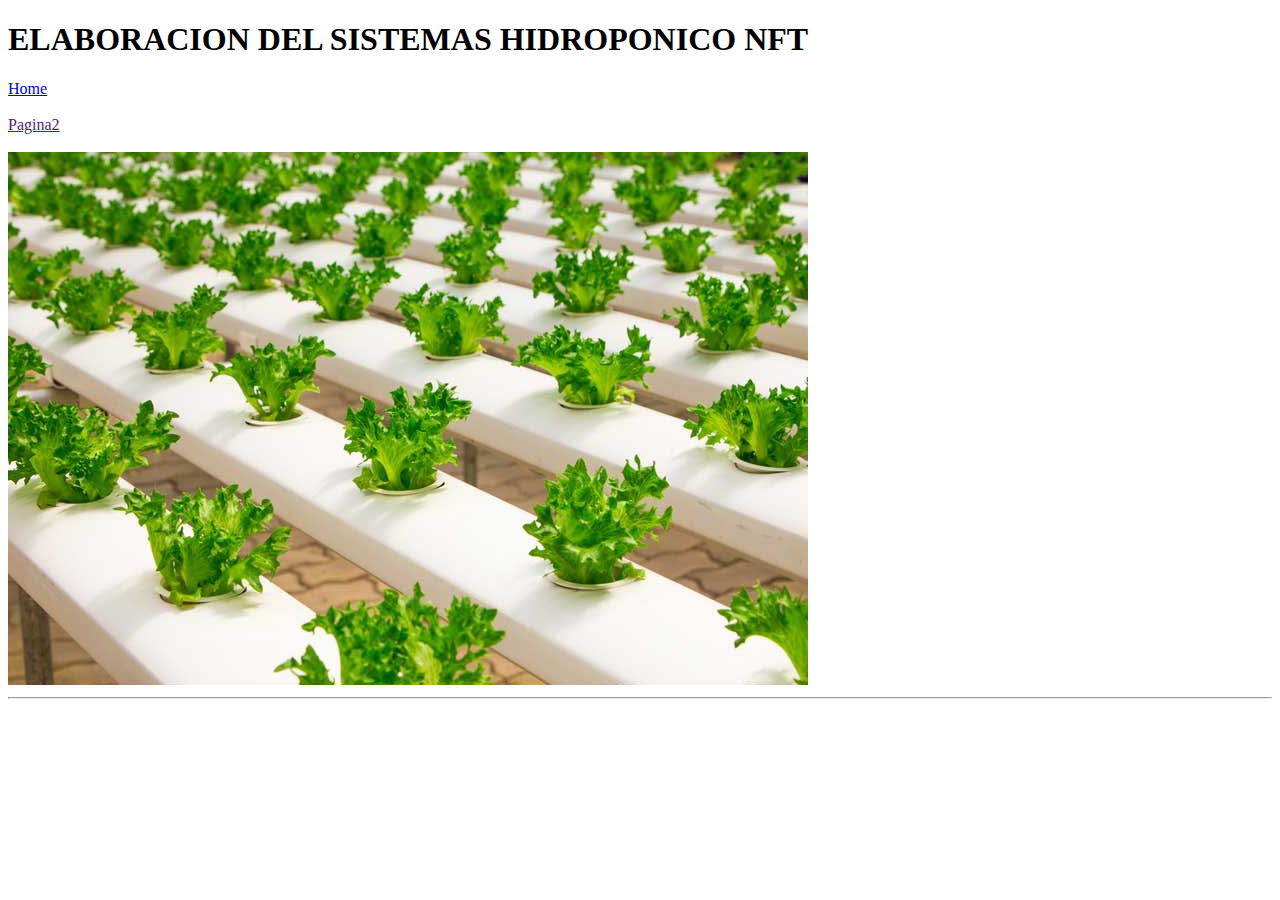
==== pagina1.html @ fc7ca7b1 "grabo modificaciones de titulo" ====
<!DOCTYPE html>
<html lang="en">

<head>
    <meta charset="UTF-8">
    <meta name="viewport" content="width=device-width, initial-scale=1.0">
    <title>Document</title>
    <link rel="stylesheet" href="estilopagina1.css">
</head>


<body>
    
    <header>

        <h1>ELABORACION DEL SISTEMAS HIDROPONICO NFT</h1>
        
        
        <a href="index.html">Home</a>
        <br>
        <br>
        <a href="">Pagina2</a>
        <br>
        <br>
        <img src="Imagenes/imghidropicos2.jpg" alt="imghidropicos2">


    </header>
    <hr>

    <main>

        <section>

            <h2></h2>







        </section>


    </main>


    <footer>



    </footer>




</body>














</html>
---- estilopagina1.css ----
/*h1 { font-weight: bold; }

h2 { font-weight: normal;}
h4 { font-weight: normal;}


a {

    font-size: 1.2em;
    
}

.imagenes {
    
    background-image: url(imagenes/imghidropicos3.jpg);
    background-image: image(imagen3);
    background-size: cover;
    background-attachment: fixed;
    width: 1330px;
    height: 590px;

}

p{ 
    
    font-size: 1.2em;

}

footer {

background-color: grey;
text-align: center;
color: white;

}*/
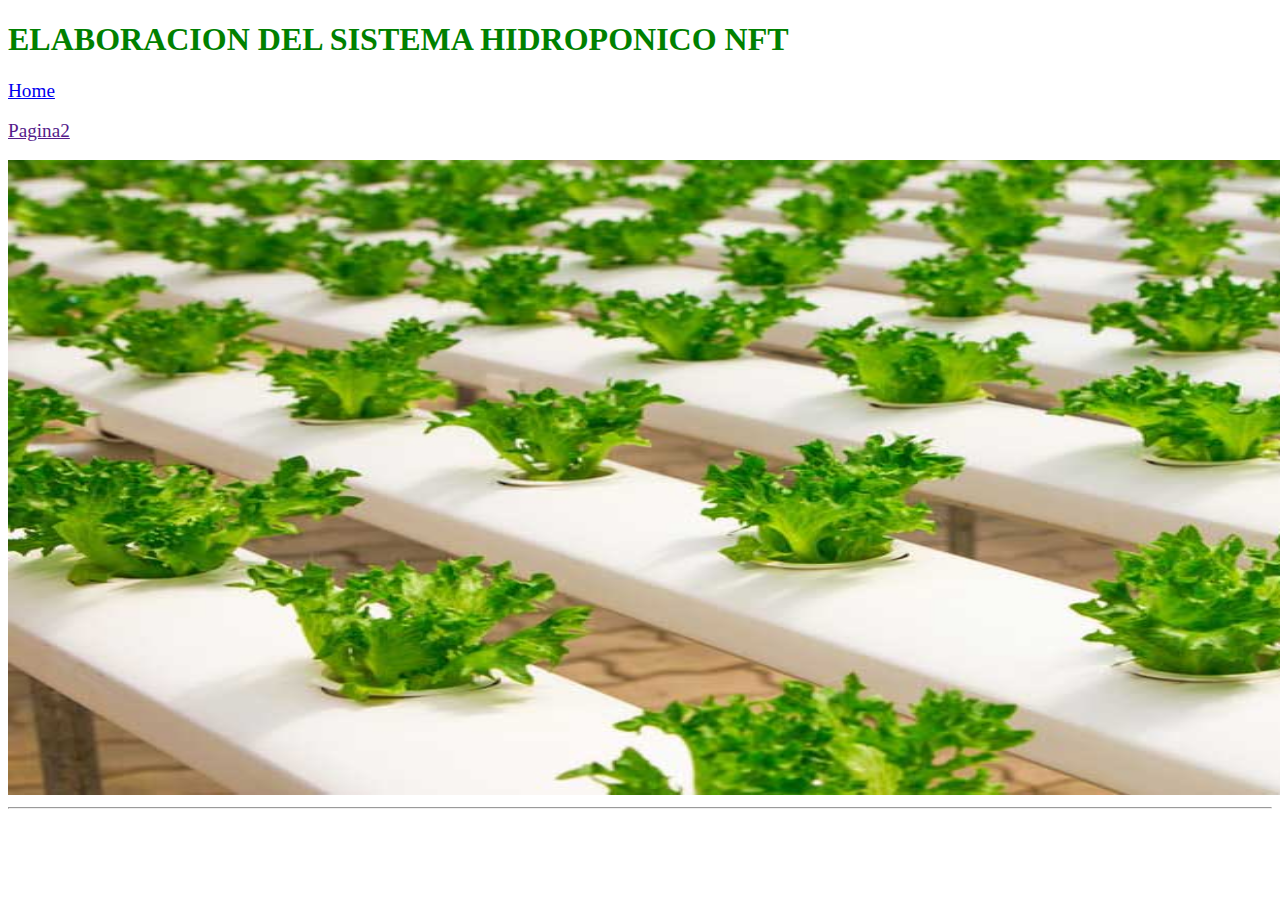
==== commit 6e95f130: "organice la imagen con sus dimensiones y el color del titulo fde la pagina1" ====
--- a/pagina1.html
+++ b/pagina1.html
@@ -4,7 +4,7 @@
 <head>
     <meta charset="UTF-8">
     <meta name="viewport" content="width=device-width, initial-scale=1.0">
-    <title>Document</title>
+    <title>proyectoIntroduccion1/Pagina1</title>
     <link rel="stylesheet" href="estilopagina1.css">
 </head>
 
@@ -13,7 +13,7 @@
     
     <header>
 
-        <h1>ELABORACION DEL SISTEMAS HIDROPONICO NFT</h1>
+        <h1>ELABORACION DEL SISTEMA HIDROPONICO NFT</h1>
         
         
         <a href="index.html">Home</a>
@@ -22,7 +22,7 @@
         <a href="">Pagina2</a>
         <br>
         <br>
-        <img src="Imagenes/imghidropicos2.jpg" alt="imghidropicos2">
+        <img class= "imagenes" src="Imagenes/imghidropicos2.jpg" alt="imghidropicos2">
 
 
     </header>
--- a/estilopagina1.css
+++ b/estilopagina1.css
@@ -1,7 +1,10 @@
-/*h1 { font-weight: bold; }
+h1 { 
+    font-weight: bold; 
+    color: green;
+}
 
-h2 { font-weight: normal;}
-h4 { font-weight: normal;}
+/*h2 { font-weight: normal;}
+h4 { font-weight: normal;}*/
 
 
 a {
@@ -16,12 +19,12 @@
     background-image: image(imagen3);
     background-size: cover;
     background-attachment: fixed;
-    width: 1330px;
-    height: 590px;
+    width: 1650px;
+    height: 635px;
 
 }
 
-p{ 
+/*p{ 
     
     font-size: 1.2em;
 
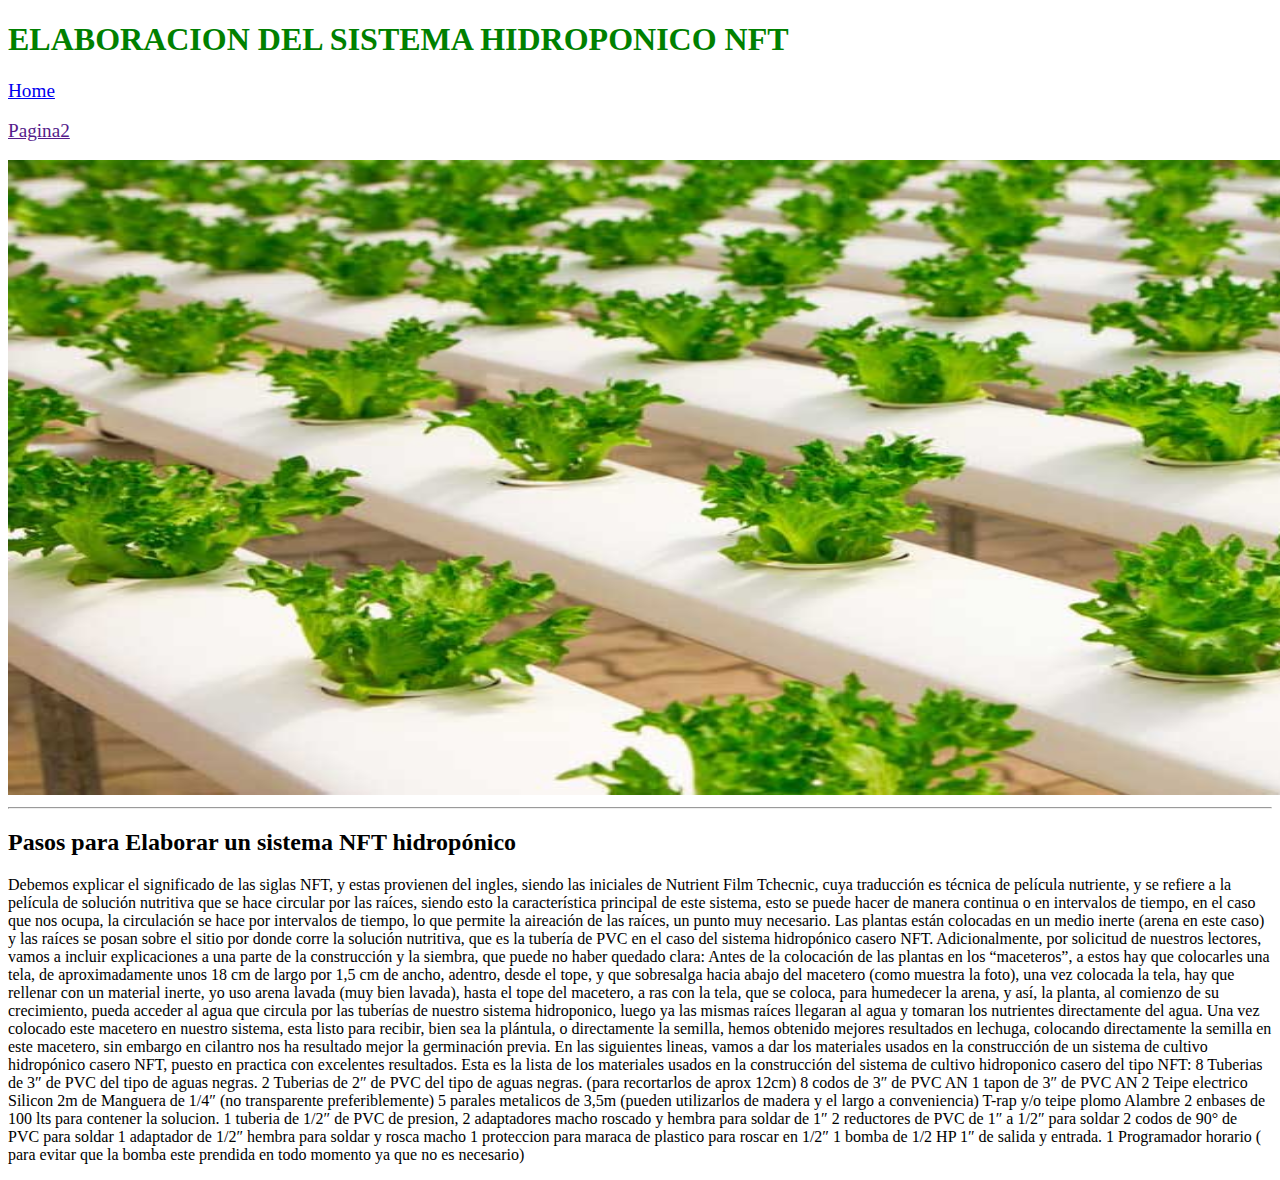
==== commit 7e26bf5f: "ingreso el contenido de texto de la pagina1" ====
--- a/pagina1.html
+++ b/pagina1.html
@@ -32,7 +32,45 @@
 
         <section>
 
-            <h2></h2>
+            <h2>Pasos para Elaborar un sistema NFT hidropónico</h2>
+
+            <p>
+                Debemos explicar el significado de las siglas NFT, y estas provienen del ingles, siendo las iniciales de  Nutrient Film Tchecnic, cuya traducción es técnica de película nutriente, y se refiere a la película de solución nutritiva que se hace circular por las raíces, siendo esto la característica principal de este sistema,  esto se puede hacer de manera continua o en intervalos de tiempo, en el caso que nos ocupa, la circulación se hace por intervalos de tiempo, lo que permite la aireación de las raíces, un punto muy necesario.
+
+                Las plantas están colocadas en un medio inerte (arena en este caso) y las raíces se posan sobre el sitio por donde corre la solución nutritiva, que es la tubería de PVC en el caso del sistema hidropónico casero NFT.
+
+                Adicionalmente, por solicitud de nuestros lectores, vamos a incluir explicaciones a una parte de la construcción y la siembra, que puede no haber quedado clara:
+
+                Antes de la colocación de las plantas en los “maceteros”, a estos hay que colocarles una tela, de aproximadamente unos 18 cm de largo por 1,5 cm de ancho, adentro, desde el tope, y que sobresalga hacia abajo del macetero  (como muestra la foto), una vez colocada la tela, hay que rellenar con un material inerte, yo uso arena lavada (muy bien lavada), hasta el tope del macetero, a ras con la tela, que se coloca, para humedecer la arena, y así, la planta, al comienzo de su crecimiento, pueda acceder al agua que circula por las tuberías de nuestro sistema hidroponico, luego ya las mismas raíces llegaran al agua y tomaran los nutrientes directamente del agua.
+
+                Una vez colocado este macetero en nuestro sistema, esta listo para recibir, bien sea la plántula, o directamente la semilla, hemos obtenido mejores resultados en lechuga, colocando directamente la semilla en este macetero, sin embargo en cilantro nos ha resultado mejor la germinación previa.
+
+                En las siguientes lineas, vamos a dar los materiales usados en la construcción de un sistema de cultivo hidropónico casero NFT, puesto en practica con excelentes resultados.
+
+                Esta es la lista de los materiales usados en la construcción del sistema de cultivo hidroponico casero del tipo NFT:
+
+                8 Tuberias de 3″ de PVC del tipo de aguas negras.
+                2 Tuberias de 2″ de PVC del tipo de aguas negras. (para recortarlos de aprox 12cm)
+                8 codos de 3″ de PVC AN
+                1 tapon de 3″ de PVC AN
+                2 Teipe electrico
+                Silicon
+                2m de Manguera de 1/4″ (no transparente preferiblemente)
+                5 parales metalicos de 3,5m (pueden utilizarlos de madera y el largo a conveniencia)
+                T-rap y/o teipe plomo
+                Alambre
+                2 enbases de 100 lts para contener la solucion.
+                1 tuberia de 1/2″ de PVC de presion,
+                2 adaptadores macho roscado y hembra para soldar de 1″
+                2 reductores de PVC de 1″ a 1/2″ para soldar
+                2 codos de 90° de PVC para soldar
+                1 adaptador de 1/2″ hembra para soldar y rosca macho
+                1 proteccion para maraca de plastico para roscar en 1/2″
+                1 bomba de 1/2 HP 1″ de salida y entrada.
+                1 Programador horario ( para evitar que la bomba este prendida en todo momento ya que no es necesario)
+            
+
+            </p>
 
 
 
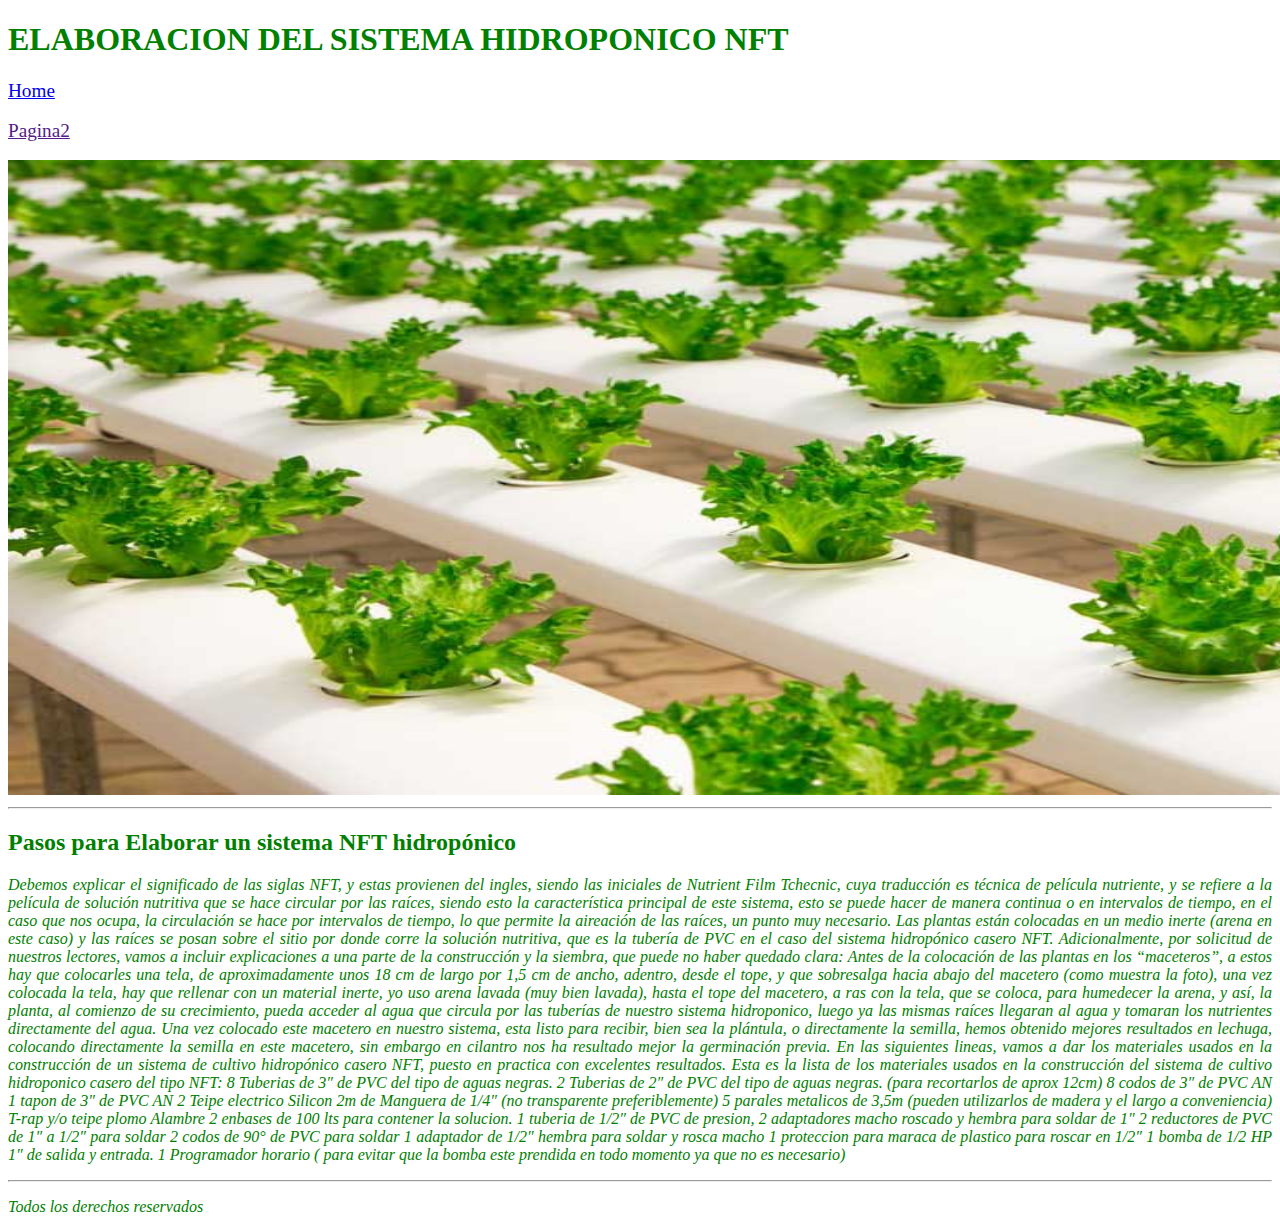
==== commit 1b6a7b5c: "cambio los estilos del texto y defino el footer" ====
--- a/pagina1.html
+++ b/pagina1.html
@@ -69,23 +69,17 @@
                 1 bomba de 1/2 HP 1″ de salida y entrada.
                 1 Programador horario ( para evitar que la bomba este prendida en todo momento ya que no es necesario)
             
-
             </p>
-
-
-
-
-
-
-
+            
         </section>
 
-
     </main>
+    <hr>
 
 
     <footer>
 
+        <p>Todos los derechos reservados</p>
 
 
     </footer>
--- a/estilopagina1.css
+++ b/estilopagina1.css
@@ -3,9 +3,10 @@
     color: green;
 }
 
-/*h2 { font-weight: normal;}
-h4 { font-weight: normal;}*/
-
+h2 { 
+    font-weight: bold;
+    color: green;
+}
 
 a {
 
@@ -24,13 +25,17 @@
 
 }
 
-/*p{ 
+p{ 
     
-    font-size: 1.2em;
+    color: green;
+    font-style: italic;
+    text-align: justify;
+    font-family: "Trebuchet MS";
+    font-weight: normal;
 
 }
 
-footer {
+/*footer {
 
 background-color: grey;
 text-align: center;
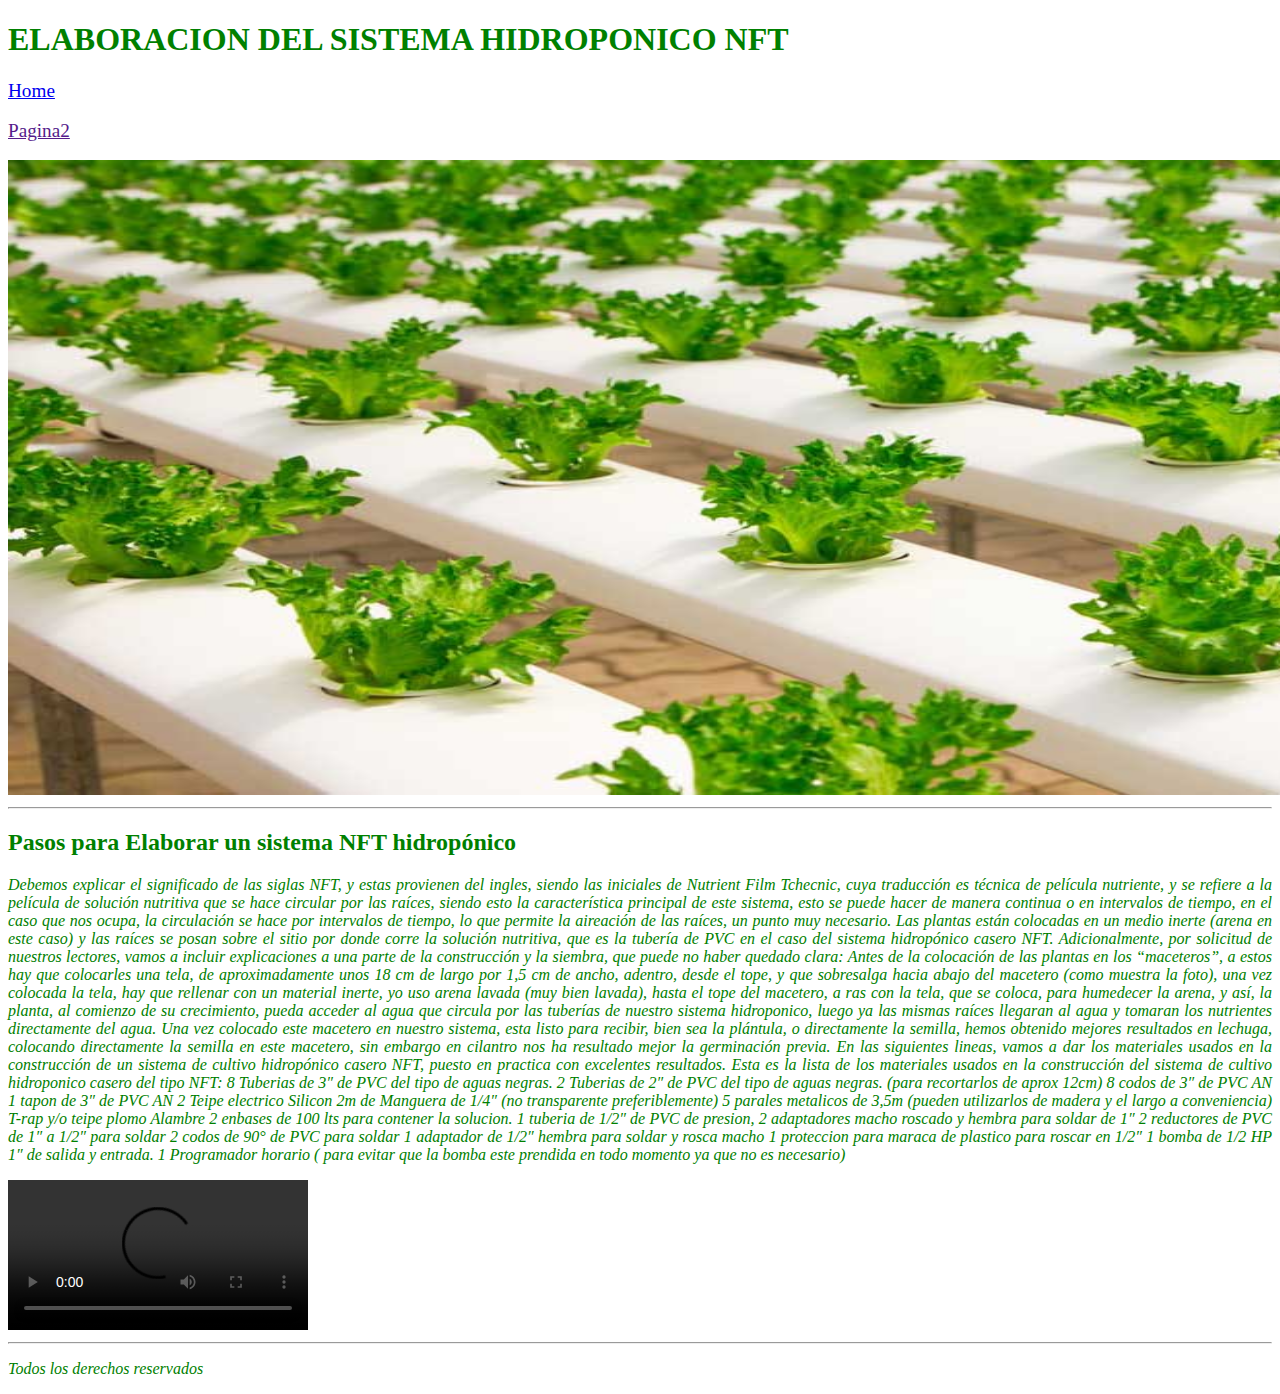
==== commit 88c51133: "ingreso el video relacionado en la pagina1" ====
--- a/pagina1.html
+++ b/pagina1.html
@@ -70,6 +70,8 @@
                 1 Programador horario ( para evitar que la bomba este prendida en todo momento ya que no es necesario)
             
             </p>
+
+            <video src="video/videohidroponico1.mp4" controls="controls">videohidroponico1</video>
             
         </section>
 
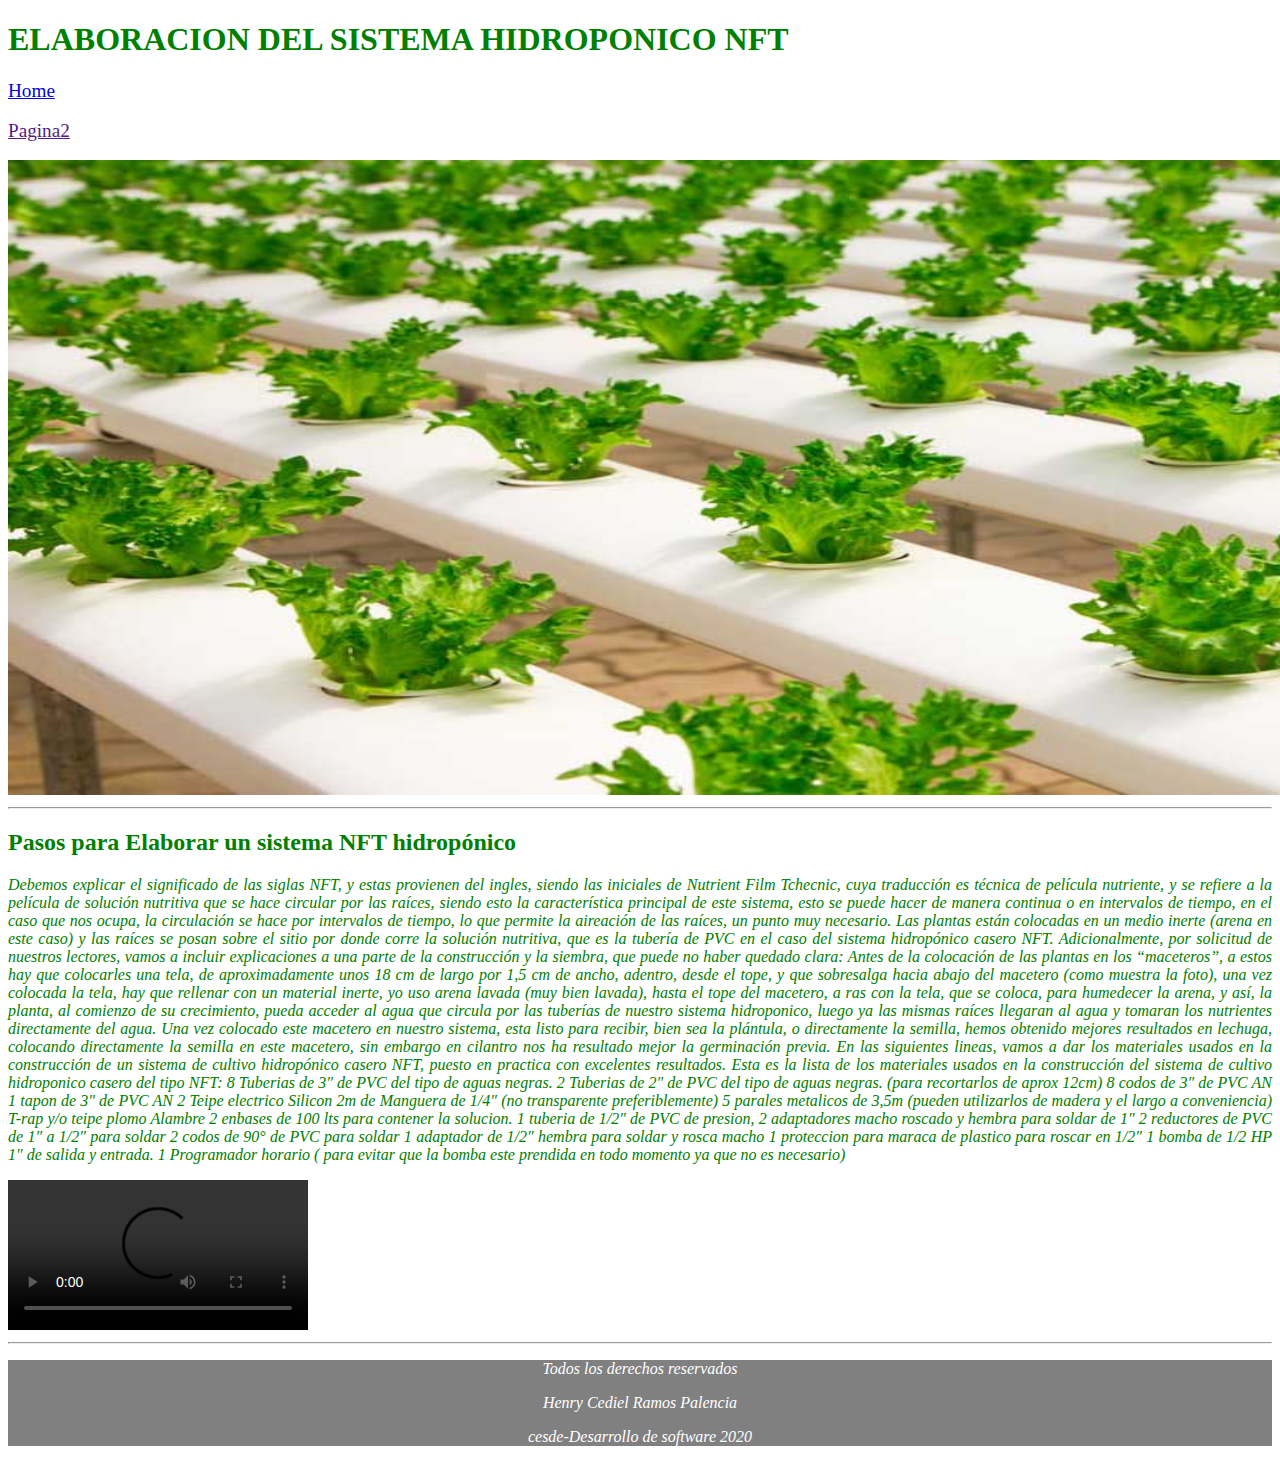
==== commit 98dfb4bc: "modifico el estilo del footer y termino la pagina1" ====
--- a/pagina1.html
+++ b/pagina1.html
@@ -81,7 +81,9 @@
 
     <footer>
 
-        <p>Todos los derechos reservados</p>
+        <p class="pie">Todos los derechos reservados</p>
+        <p class="pie">Henry Cediel Ramos Palencia</p>
+        <p class="pie">cesde-Desarrollo de software 2020</p>
 
 
     </footer>
--- a/estilopagina1.css
+++ b/estilopagina1.css
@@ -35,12 +35,19 @@
 
 }
 
-/*footer {
+footer {
 
 background-color: grey;
 text-align: center;
 color: white;
 
-}*/
+}
+
+.pie {
+
+    text-align: center;
+    color: white;
+
+}
 
 
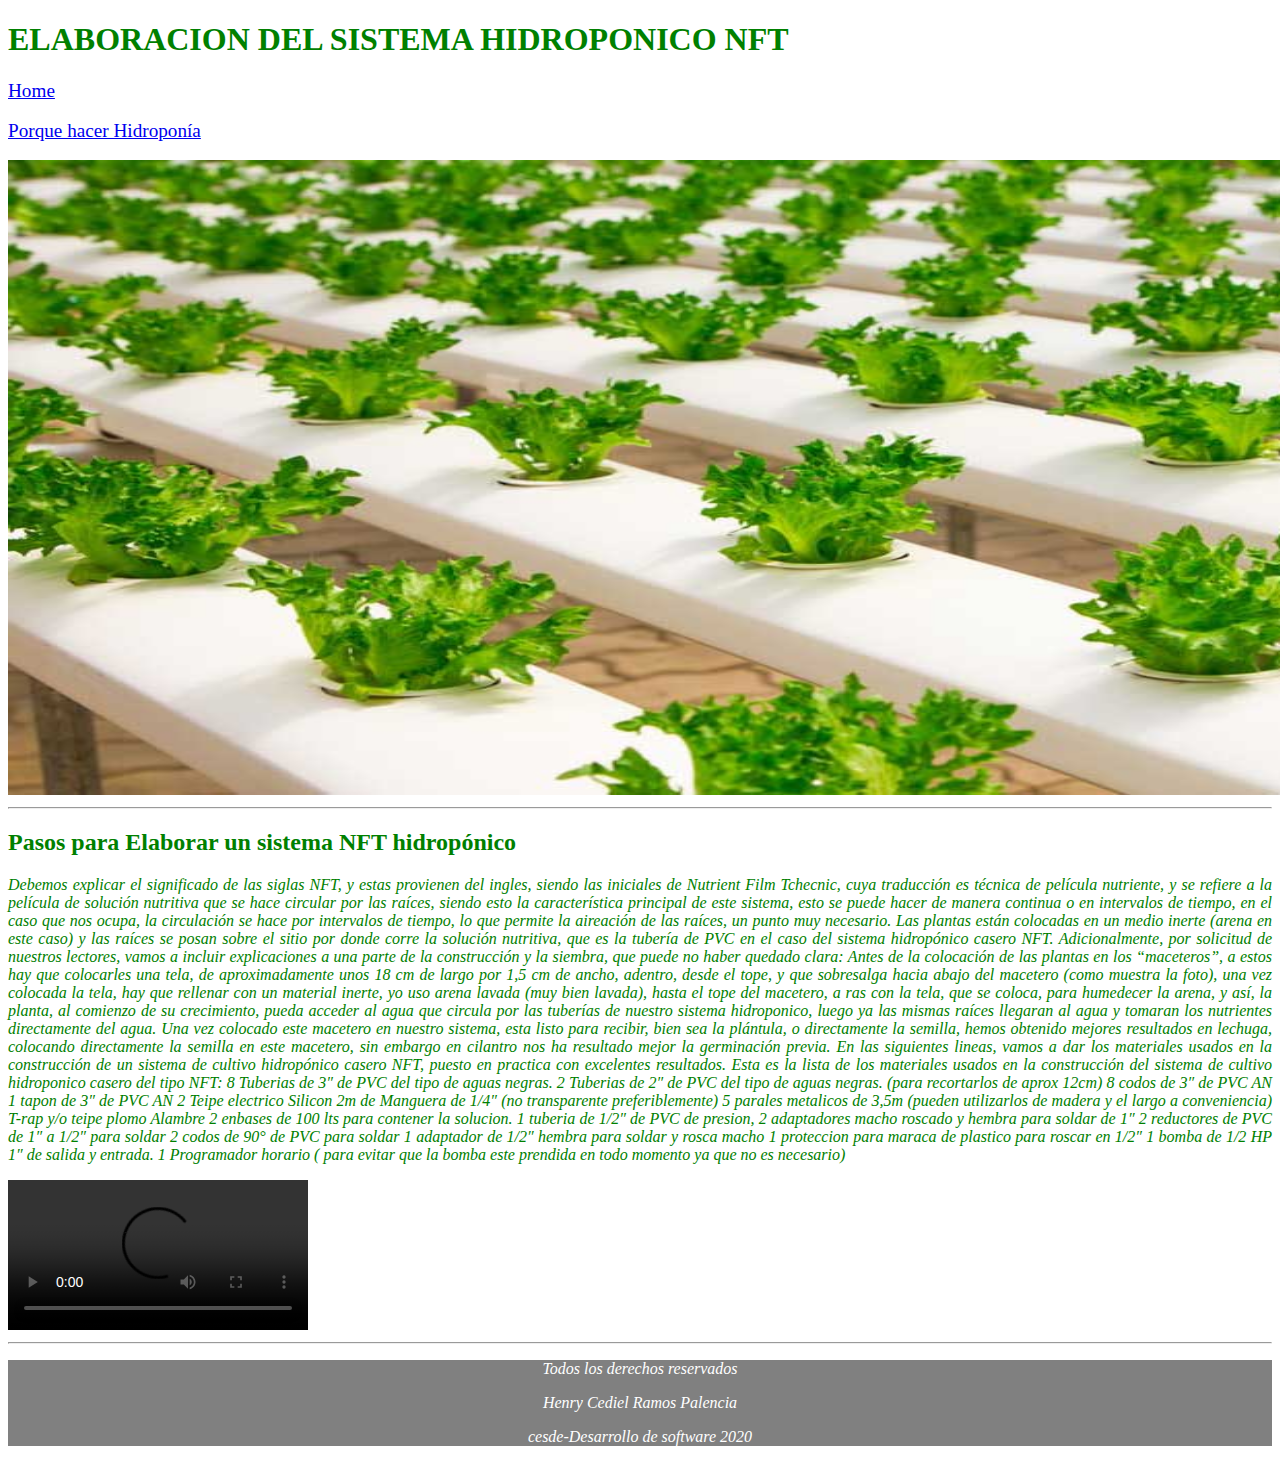
==== commit 5de84e36: "cree los enlaces entre todas las paginas del proyecto1" ====
--- a/pagina1.html
+++ b/pagina1.html
@@ -19,7 +19,7 @@
         <a href="index.html">Home</a>
         <br>
         <br>
-        <a href="">Pagina2</a>
+        <a href="pagina2.html">Porque hacer Hidroponía</a>
         <br>
         <br>
         <img class= "imagenes" src="Imagenes/imghidropicos2.jpg" alt="imghidropicos2">
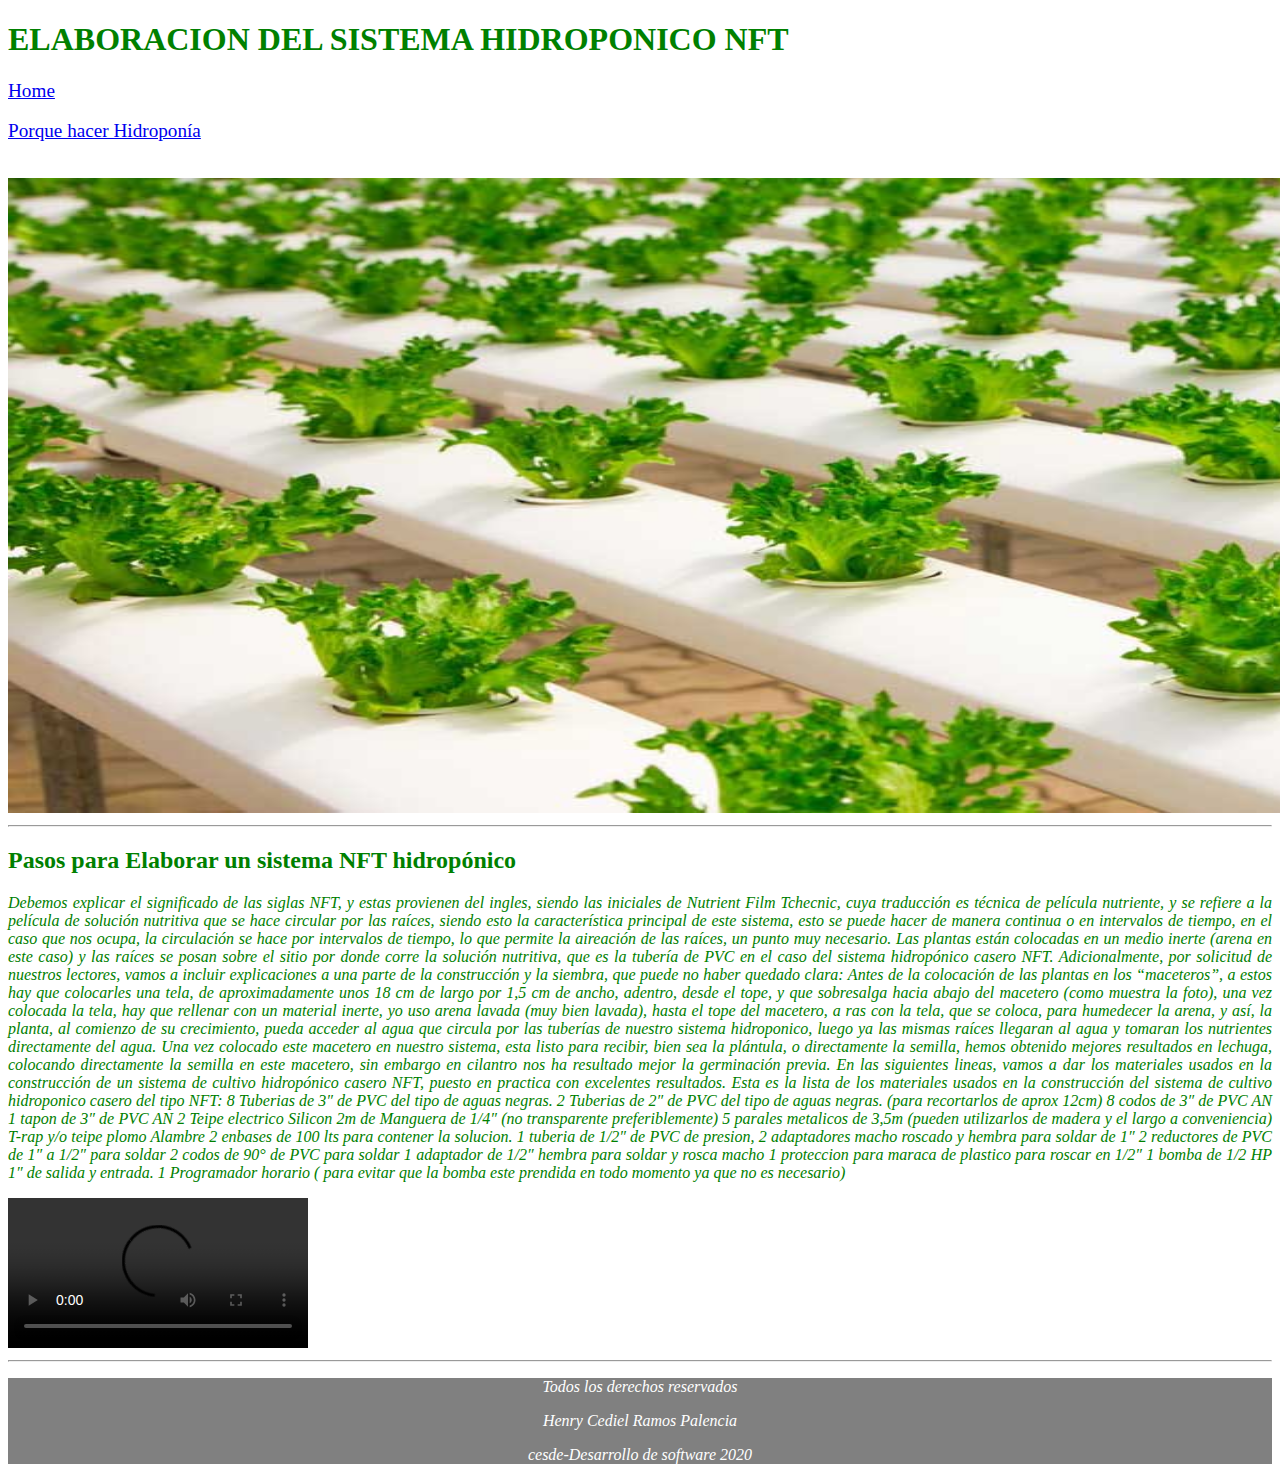
==== commit f6e3baa5: "cambie estilos de tamaño delas imagenes del index y de la pagina1" ====
--- a/pagina1.html
+++ b/pagina1.html
@@ -15,11 +15,14 @@
 
         <h1>ELABORACION DEL SISTEMA HIDROPONICO NFT</h1>
         
-        
+        <nav>
+
         <a href="index.html">Home</a>
         <br>
         <br>
         <a href="pagina2.html">Porque hacer Hidroponía</a>
+
+        </nav>
         <br>
         <br>
         <img class= "imagenes" src="Imagenes/imghidropicos2.jpg" alt="imghidropicos2">
--- a/estilopagina1.css
+++ b/estilopagina1.css
@@ -17,10 +17,11 @@
 .imagenes {
     
     background-image: url(imagenes/imghidropicos3.jpg);
-    background-image: image(imagen3);
     background-size: cover;
     background-attachment: fixed;
-    width: 1650px;
+    background-position: center center;
+    background-repeat: no-repeat;
+    width: 1710px;
     height: 635px;
 
 }
